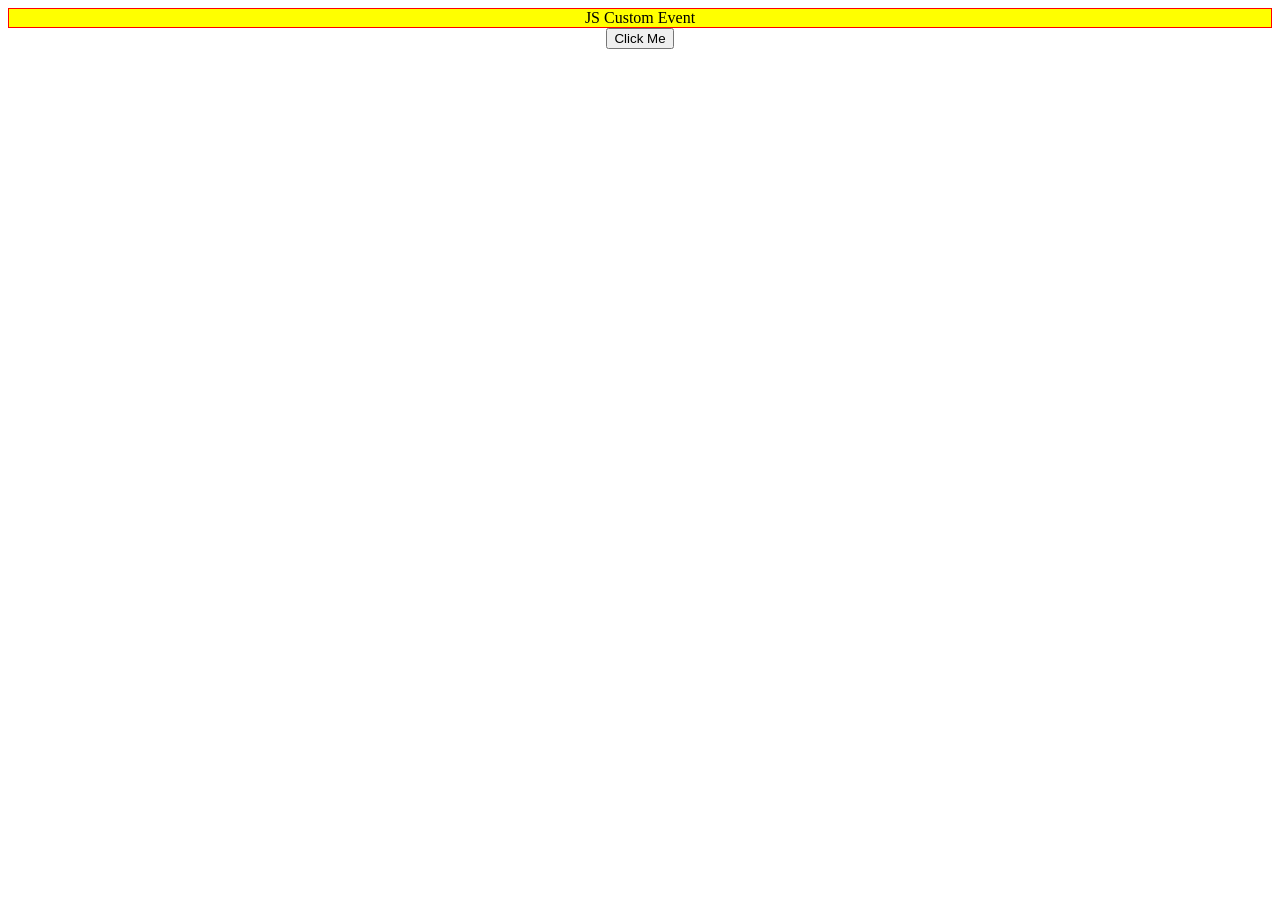
==== labs/dom-custom-event-calculator/index.html @ d1d299bb "add initial files for dom-custom-event-calculator" ====
<!DOCTYPE html>
<html lang="en">
<head>
	<meta charset="UTF-8">
	<meta name="viewport" content="width=device-width, initial-scale=1.0">
	<link rel="stylesheet" href="style.css">
	<title>Javascipt Engineering Lab</title>

</head>
<body>

<div class="note">JS Custom Event</div>
<button id="btn">Click Me</button>


<div id="msg">
</div>

</body>
<script src="./script.js"></script>
</html>
---- labs/dom-custom-event-calculator/style.css ----
body {
	text-align: center;
}

#box {
	width: 500px;
	height: 500px;
	background-color: green;
	margin: 0 auto 25px;
}

button {margin: 0 auto; display: block;}

#red {
	width: 50%;
	background: red;
	height: 100%;
}
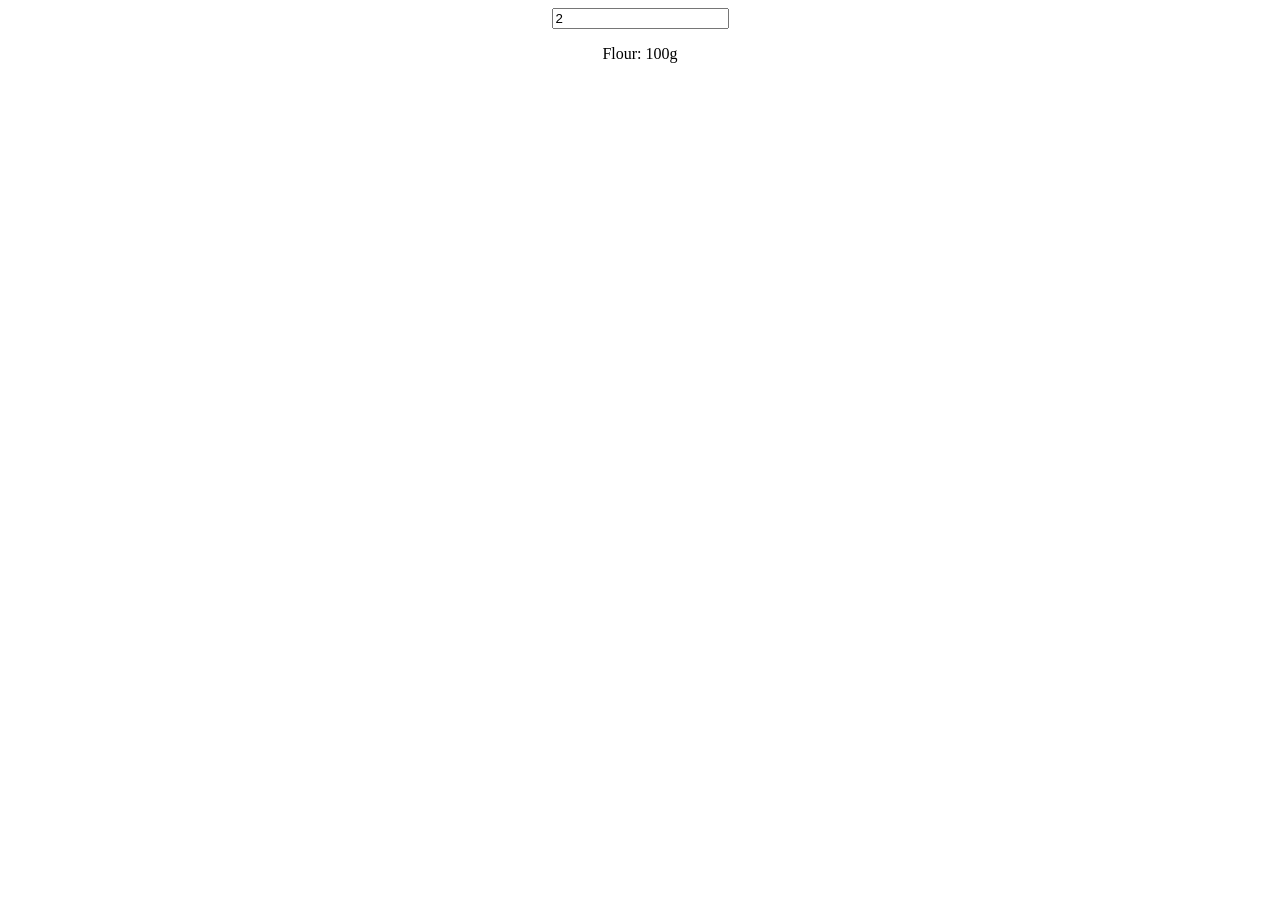
==== commit 37c0642f: "Implement decoupled event-driven UI scaling with cross-tab state syncing" ====
--- a/labs/dom-custom-event-calculator/index.html
+++ b/labs/dom-custom-event-calculator/index.html
@@ -9,11 +9,14 @@
 </head>
 <body>
 
-<div class="note">JS Custom Event</div>
-<button id="btn">Click Me</button>
-
-
-<div id="msg">
+<div class="recipe-card">
+    <!-- Input to change servings -->
+    <input type="number" id="servings-input" value="2" min="1">
+    
+    <!-- An ingredient that needs to update -->
+    <p class="ingredient" data-base-amount="100">
+        Flour: <span class="amount">100</span>g
+    </p>
 </div>
 
 </body>
